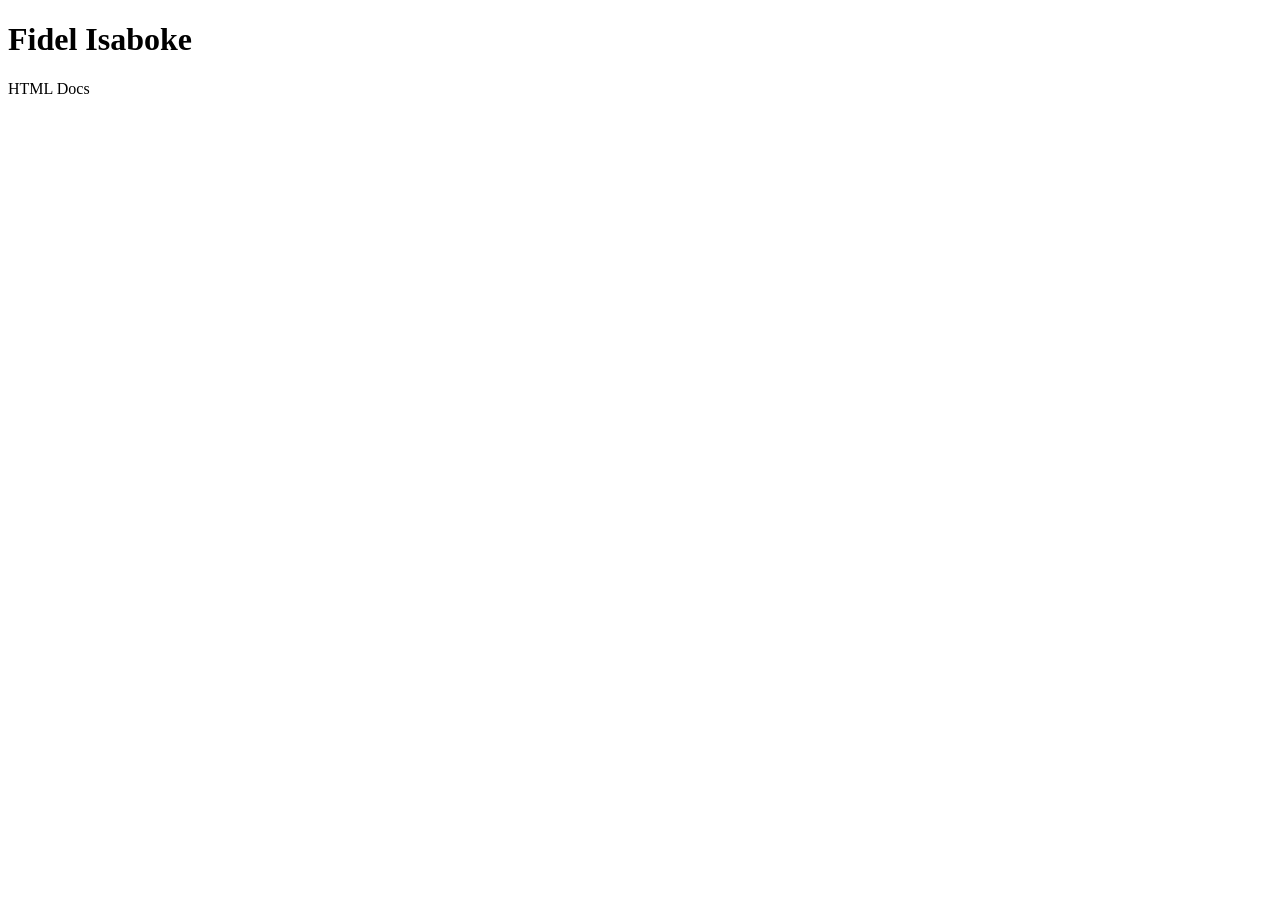
==== index.html @ af9e626f "Update index.html" ====
<!DOCTYPE html>
<html lang="en">
<head>
    <meta charset="UTF-8">
    <meta http-equiv="X-UA-Compatible" content="IE=edge">
    <meta name="viewport" content="width=device-width, initial-scale=1.0">
    <title>Document</title>
</head>
<body>
    <h1>Fidel Isaboke</h1>
    <p>HTML Docs</p>
    
</body>
</html>
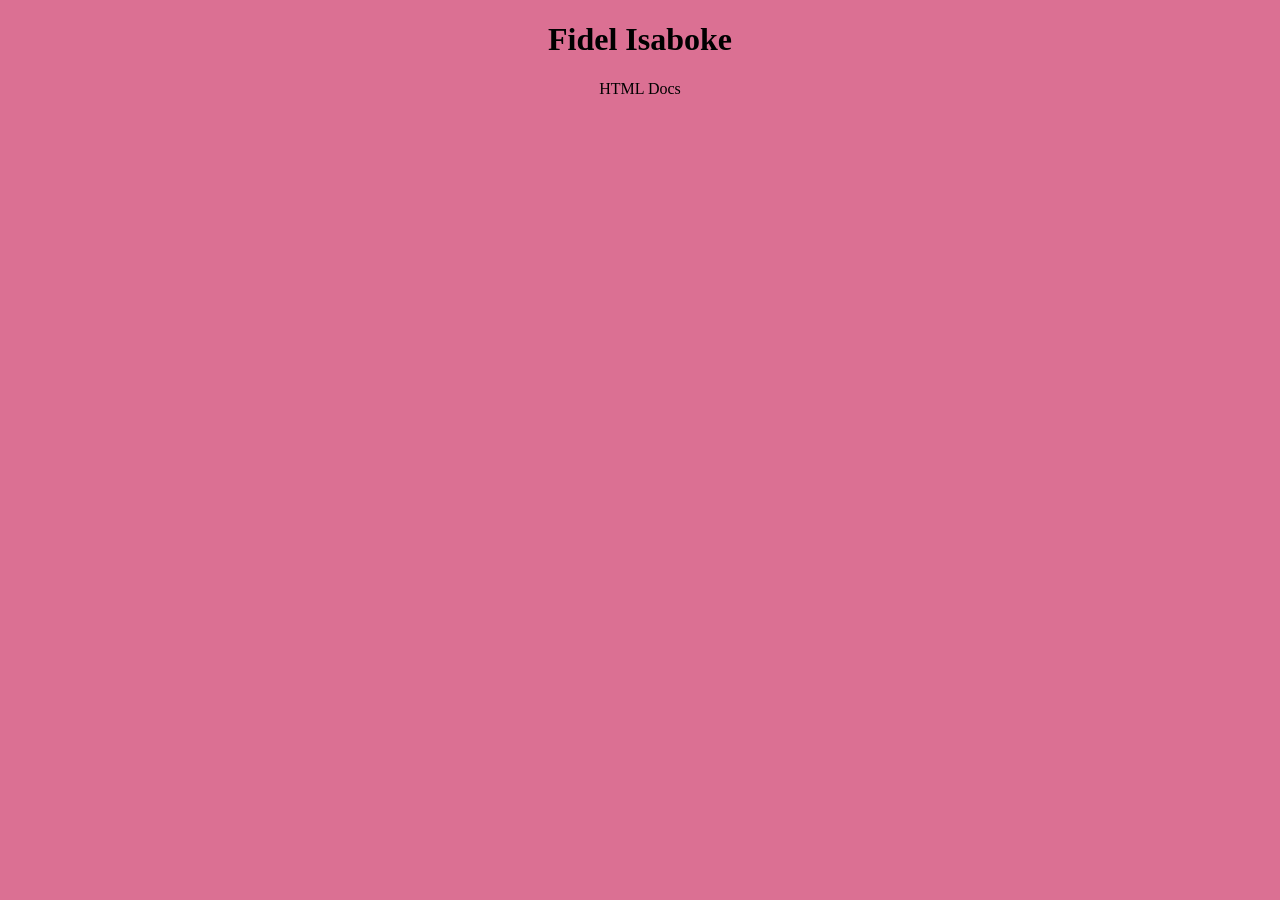
==== commit 4e1233e0: "stying" ====
--- a/index.html
+++ b/index.html
@@ -1,14 +1,15 @@
-<!DOCTYPE html>
-<html lang="en">
-<head>
-    <meta charset="UTF-8">
-    <meta http-equiv="X-UA-Compatible" content="IE=edge">
-    <meta name="viewport" content="width=device-width, initial-scale=1.0">
-    <title>Document</title>
-</head>
-<body>
-    <h1>Fidel Isaboke</h1>
-    <p>HTML Docs</p>
-    
-</body>
-</html>
+<!DOCTYPE html>
+<html lang="en">
+<head>
+    <meta charset="UTF-8">
+    <meta http-equiv="X-UA-Compatible" content="IE=edge">
+    <meta name="viewport" content="width=device-width, initial-scale=1.0">
+    <title>Document</title>
+    <link rel="stylesheet" href="styles.css">
+</head>
+<body>
+    <h1>Fidel Isaboke</h1>
+    <p>HTML Docs</p>
+    
+</body>
+</html>
--- a/styles.css
+++ b/styles.css
@@ -0,0 +1,5 @@
+body{
+    margin: 0;
+    background: palevioletred;
+    text-align: center;
+}
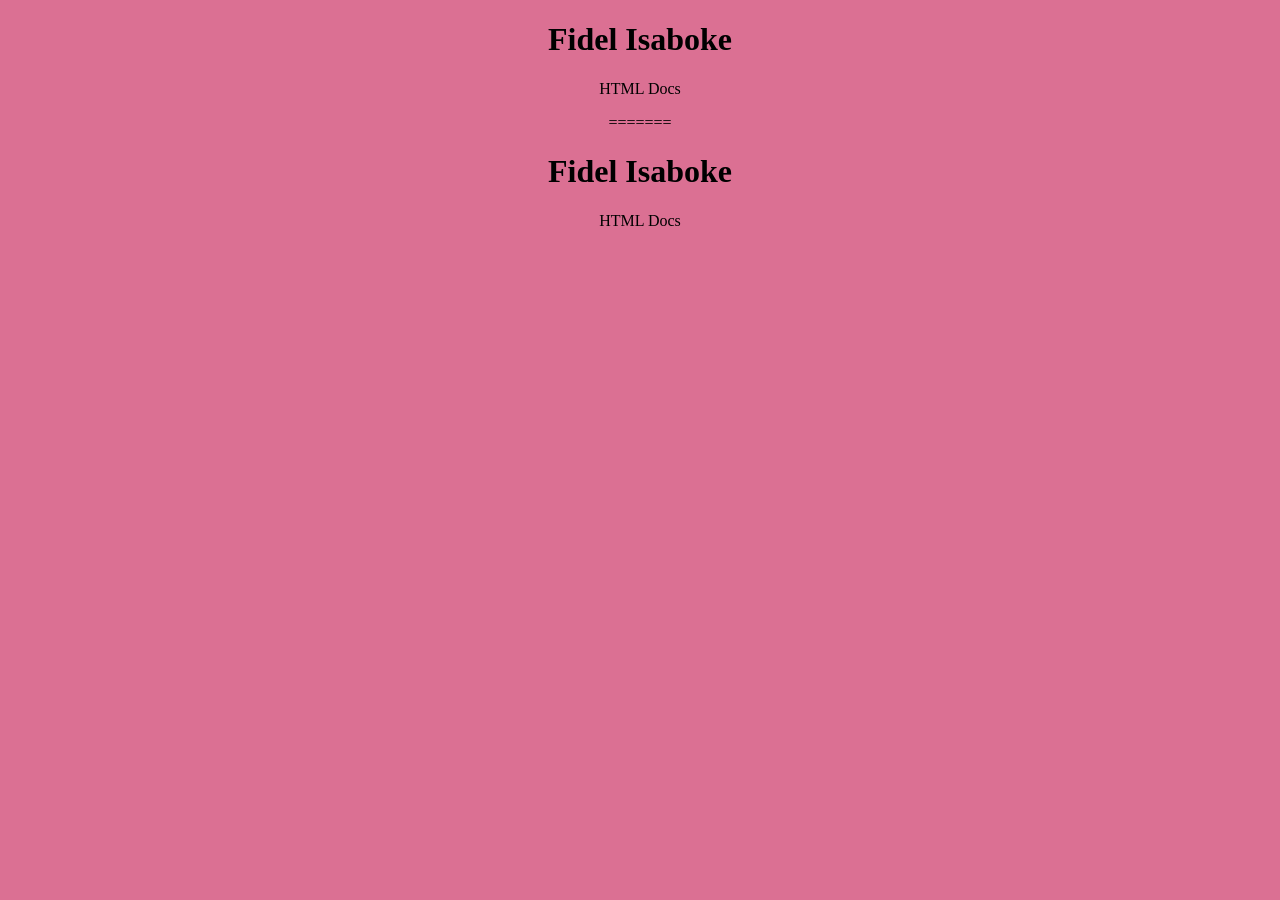
==== commit 14d1d885: "Merge branch 'main' into styling" ====
--- a/index.html
+++ b/index.html
@@ -12,4 +12,19 @@
     <p>HTML Docs</p>
     
 </body>
+</html>
+=======
+<!DOCTYPE html>
+<html lang="en">
+<head>
+    <meta charset="UTF-8">
+    <meta http-equiv="X-UA-Compatible" content="IE=edge">
+    <meta name="viewport" content="width=device-width, initial-scale=1.0">
+    <title>Document</title>
+</head>
+<body>
+    <h1>Fidel Isaboke</h1>
+    <p>HTML Docs</p>
+    
+</body>
 </html>
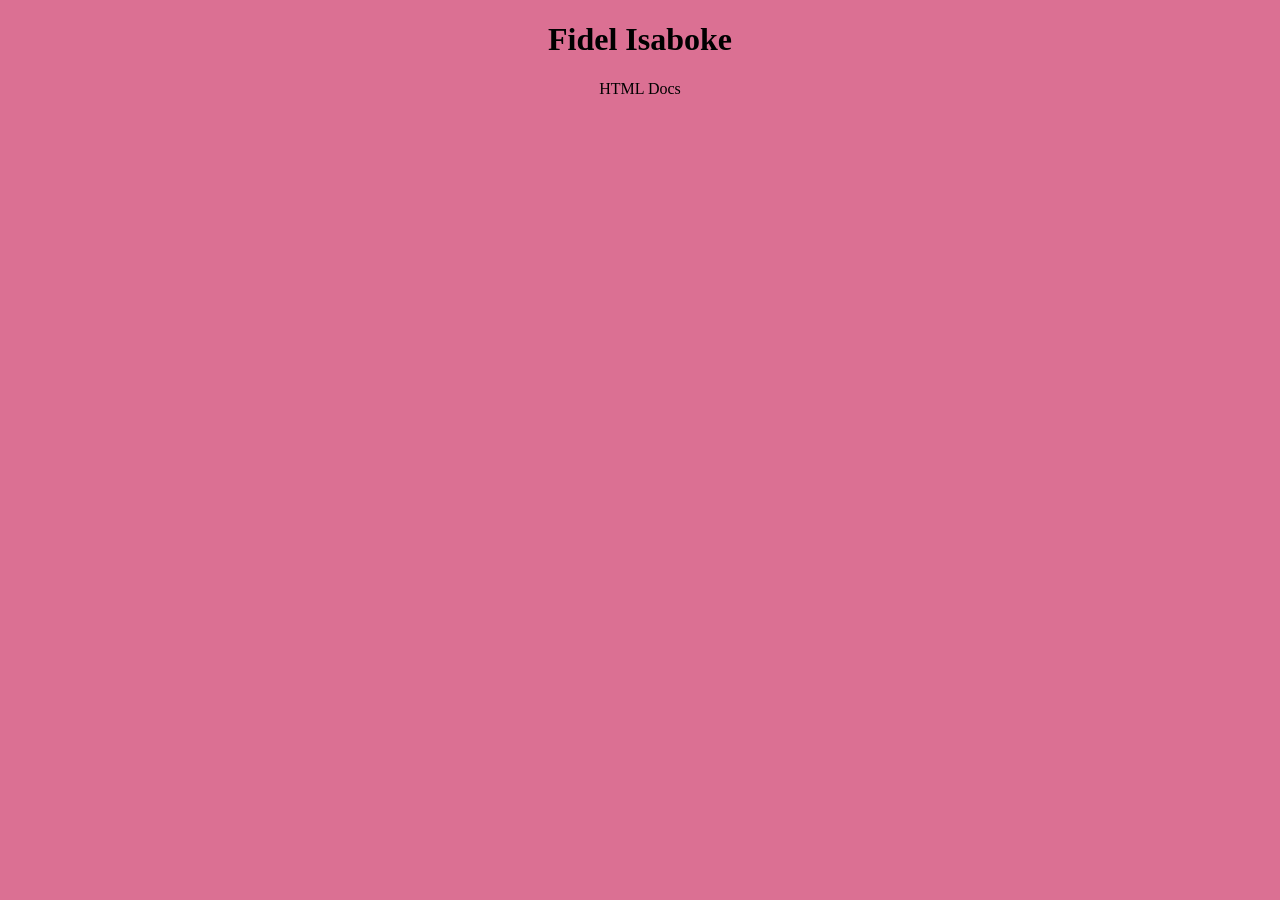
==== commit c71ef20d: "Update index.html" ====
--- a/index.html
+++ b/index.html
@@ -13,18 +13,3 @@
     
 </body>
 </html>
-=======
-<!DOCTYPE html>
-<html lang="en">
-<head>
-    <meta charset="UTF-8">
-    <meta http-equiv="X-UA-Compatible" content="IE=edge">
-    <meta name="viewport" content="width=device-width, initial-scale=1.0">
-    <title>Document</title>
-</head>
-<body>
-    <h1>Fidel Isaboke</h1>
-    <p>HTML Docs</p>
-    
-</body>
-</html>
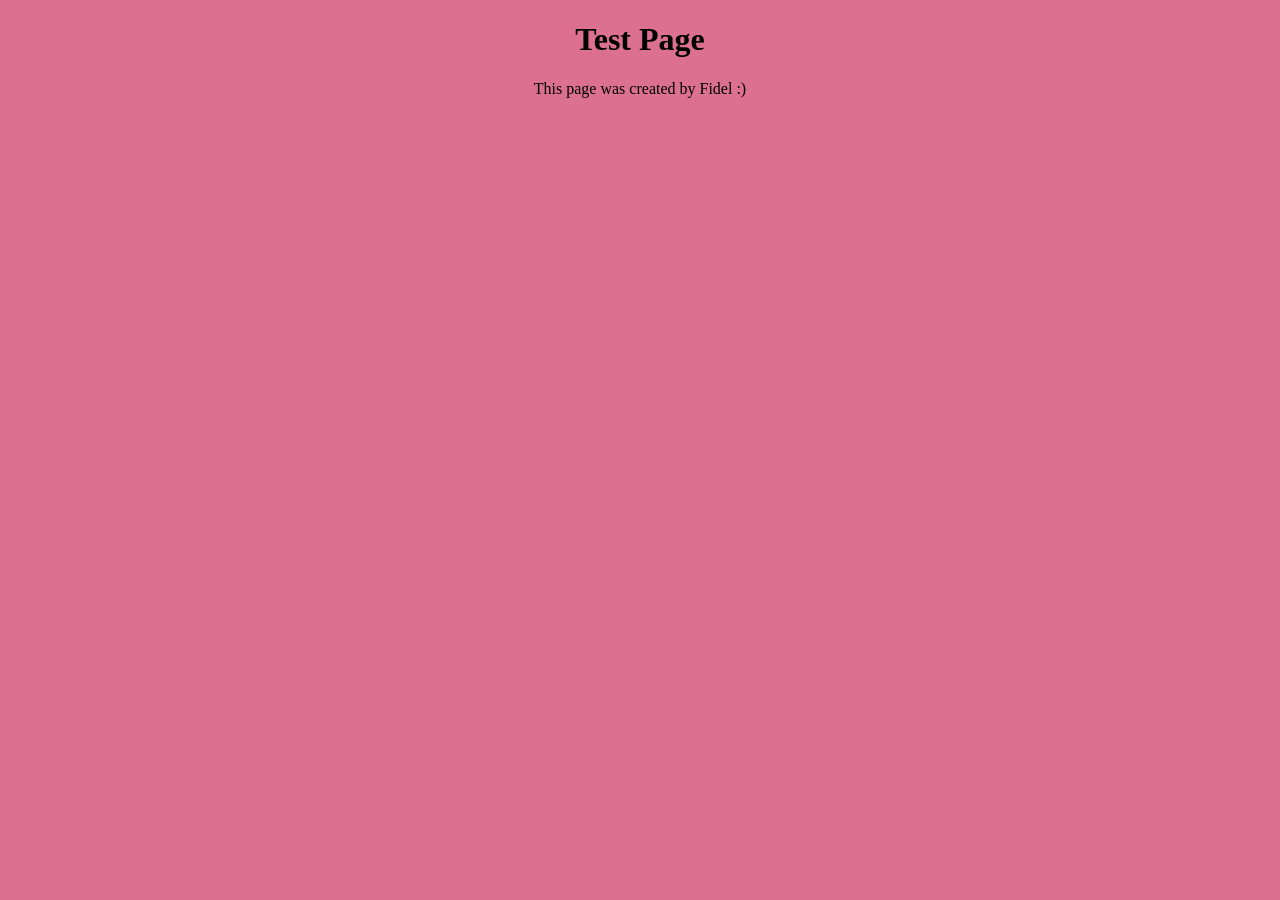
==== commit a27fef92: "Update index.html" ====
--- a/index.html
+++ b/index.html
@@ -8,8 +8,8 @@
     <link rel="stylesheet" href="styles.css">
 </head>
 <body>
-    <h1>Fidel Isaboke</h1>
-    <p>HTML Docs</p>
+    <h1>Test Page</h1>
+    <p>This page was created by Fidel :)</p>
     
 </body>
 </html>
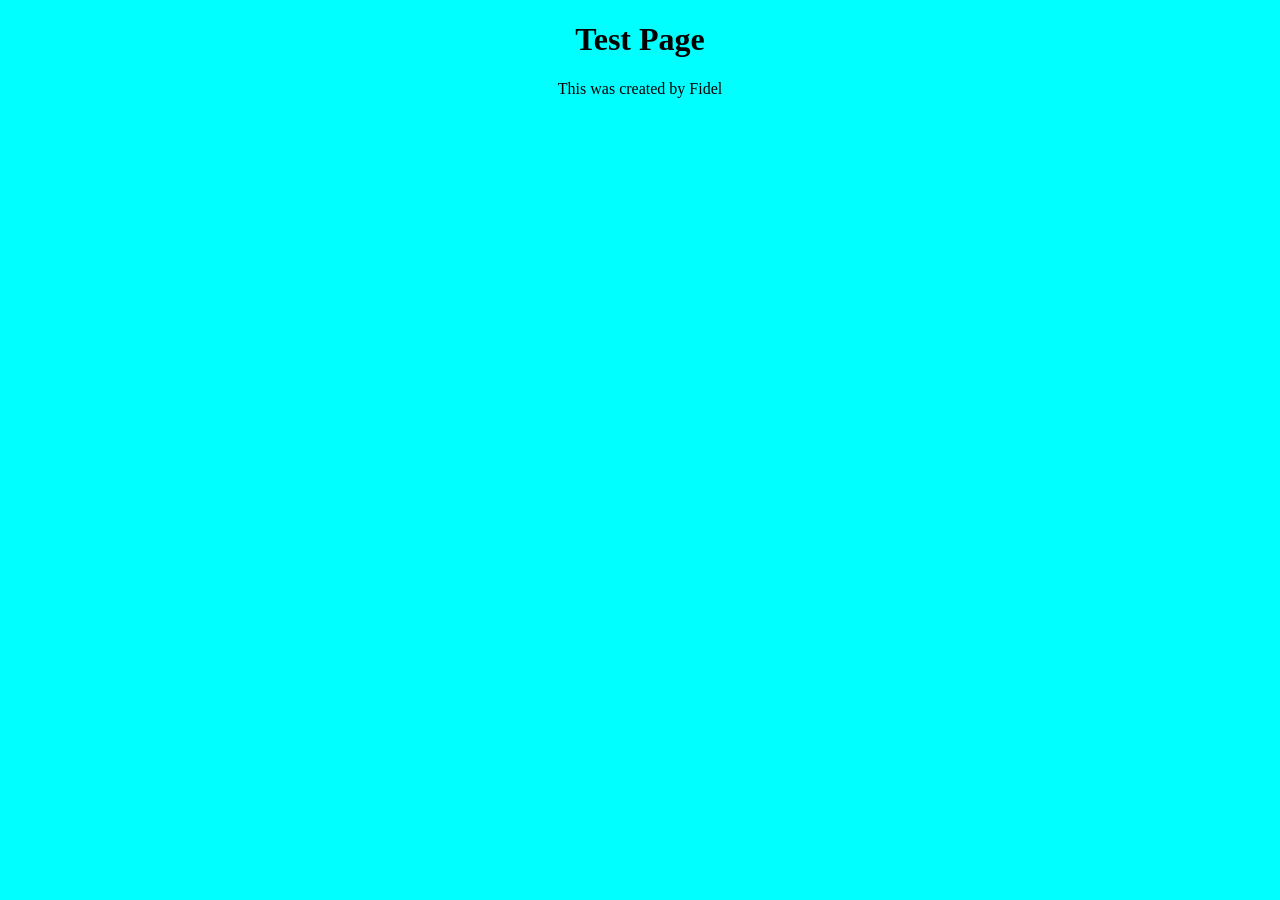
==== commit 1e46b480: "Update index.html" ====
--- a/index.html
+++ b/index.html
@@ -9,7 +9,7 @@
 </head>
 <body>
     <h1>Test Page</h1>
-    <p>This page was created by Fidel :)</p>
+    <p>This was created by Fidel</p>
     
 </body>
 </html>
--- a/styles.css
+++ b/styles.css
@@ -1,5 +1,5 @@
 body{
     margin: 0;
-    background: palevioletred;
+    background: cyan;
     text-align: center;
-}+}
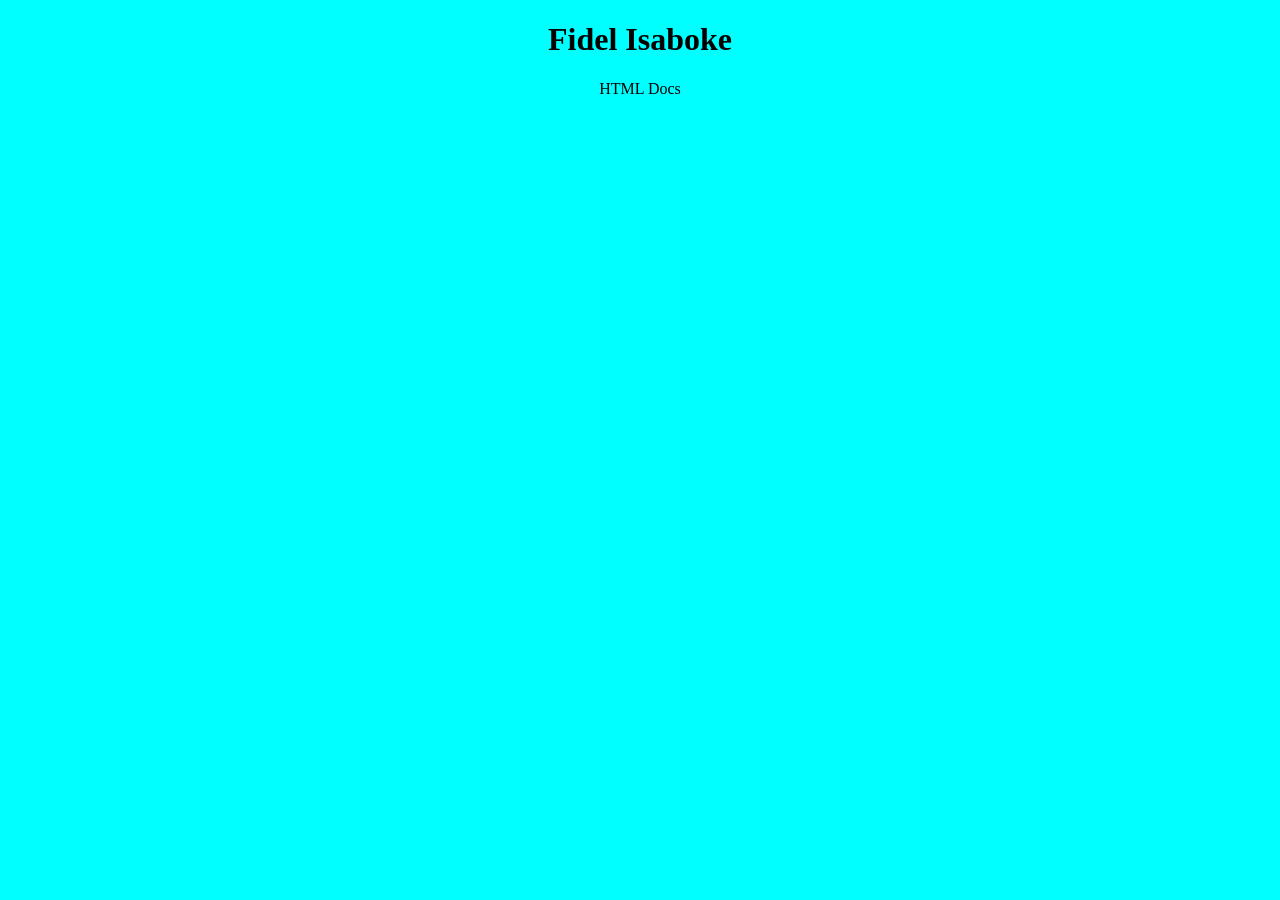
==== commit a36e8828: "Update index.html" ====
--- a/index.html
+++ b/index.html
@@ -8,8 +8,8 @@
     <link rel="stylesheet" href="styles.css">
 </head>
 <body>
-    <h1>Test Page</h1>
-    <p>This was created by Fidel</p>
+    <h1>Fidel Isaboke</h1>
+    <p>HTML Docs</p>
     
 </body>
 </html>
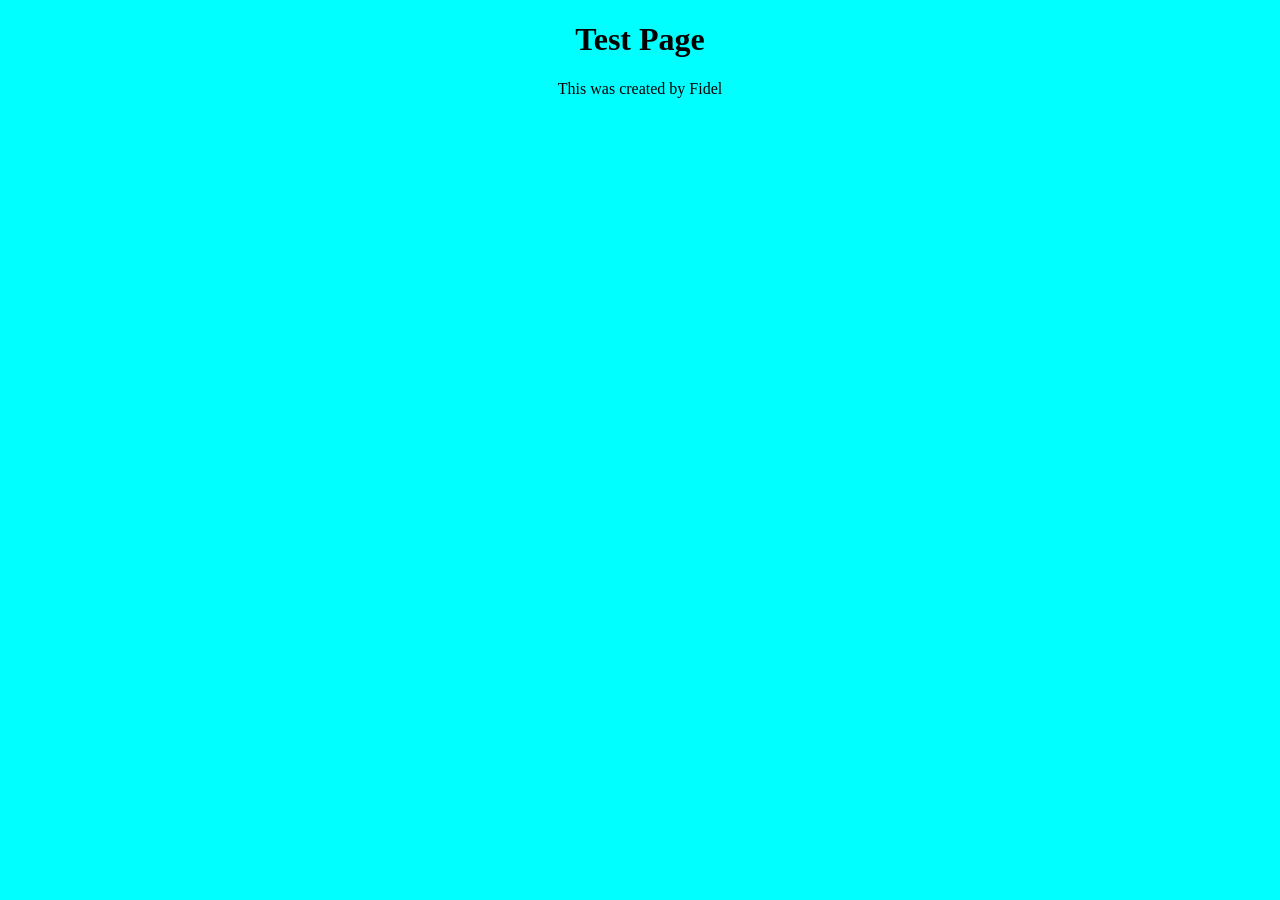
==== commit 0fb6d6d5: "Merge pull request #3 from Fidelisaboke/styling Styling" ====
--- a/index.html
+++ b/index.html
@@ -8,8 +8,8 @@
     <link rel="stylesheet" href="styles.css">
 </head>
 <body>
-    <h1>Fidel Isaboke</h1>
-    <p>HTML Docs</p>
+    <h1>Test Page</h1>
+    <p>This was created by Fidel</p>
     
 </body>
 </html>
